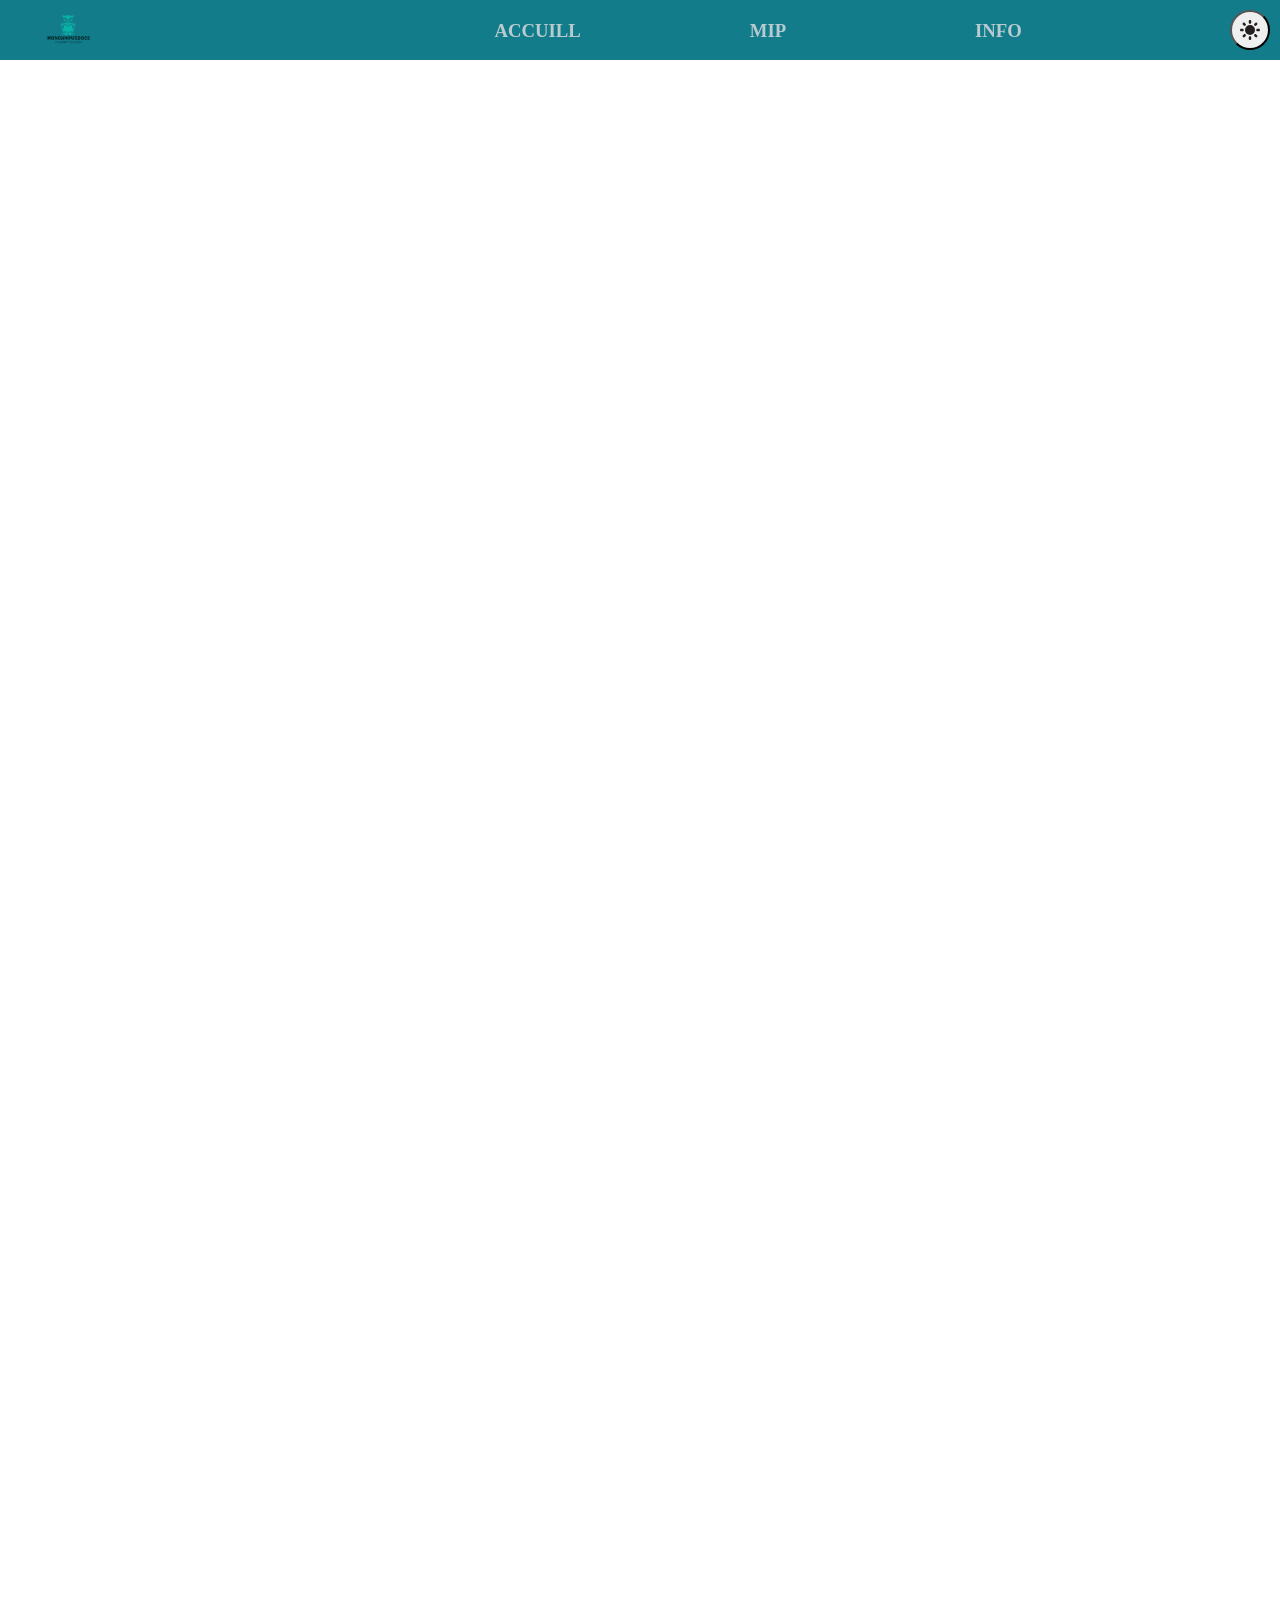
==== index.html @ 412b917d "ferst commit" ====
<!DOCTYPE html>
<html lang="en">
<head>
    <meta charset="UTF-8">
    <meta name="viewport" content="width=device-width, initial-scale=1.0">
    <title>Document</title>
    <link rel="stylesheet" href="resources/css/paje_1.css">
    <script src="resources/js/script.js" defer></script>
</head>
<body>
    <header>
            <div class="logo"><img src="resources/foto/logoprojet.png" alt="errore"></div>
            <nav>
            <ul class="ul">
                <li><h3><a href="index.html">ACCUILL</a></h3></li>
                <li id="li1">
                    <h3>MIP</h3>
                    <ul id="ul1">
                        <li class="cs"><a href="resources/html/page2.html" >S1</a></li>
                        <li class="cs"><a href="resources/html/page2.html" >S2</a></li>
                    </ul></li>
                
                <li id="li2">
                    <h3>INFO</h3>
                    <ul id="ul2">
                        <li class="cs"><a href="resources/html/page2.html" >S3</a></li>
                        <li class="cs"><a href="resources/html/page2.html" >S4</a></li>
                    </ul>
                </li>
            </ul>
        </nav>
        <div class="con_butt"><button id="button" ><svg version="1.0" id="svg1"  xmlns="http://www.w3.org/2000/svg" xmlns:xlink="http://www.w3.org/1999/xlink" viewBox="0 0 64 64" enable-background="new 0 0 64 64" xml:space="preserve" fill="#000000"><g id="SVGRepo_bgCarrier" stroke-width="0"></g><g id="SVGRepo_tracerCarrier" stroke-linecap="round" stroke-linejoin="round"></g><g id="SVGRepo_iconCarrier"> <g> <circle fill-rule="evenodd" clip-rule="evenodd" fill="#231F20" cx="32.003" cy="32.005" r="16.001"></circle> <path fill-rule="evenodd" clip-rule="evenodd" fill="#231F20" d="M12.001,31.997c0-2.211-1.789-4-4-4H4c-2.211,0-4,1.789-4,4 s1.789,4,4,4h4C10.212,35.997,12.001,34.208,12.001,31.997z"></path> <path fill-rule="evenodd" clip-rule="evenodd" fill="#231F20" d="M12.204,46.139l-2.832,2.833c-1.563,1.562-1.563,4.094,0,5.656 c1.562,1.562,4.094,1.562,5.657,0l2.833-2.832c1.562-1.562,1.562-4.095,0-5.657C16.298,44.576,13.767,44.576,12.204,46.139z"></path> <path fill-rule="evenodd" clip-rule="evenodd" fill="#231F20" d="M32.003,51.999c-2.211,0-4,1.789-4,4V60c0,2.211,1.789,4,4,4 s4-1.789,4-4l-0.004-4.001C36.003,53.788,34.21,51.999,32.003,51.999z"></path> <path fill-rule="evenodd" clip-rule="evenodd" fill="#231F20" d="M51.798,46.143c-1.559-1.566-4.091-1.566-5.653-0.004 s-1.562,4.095,0,5.657l2.829,2.828c1.562,1.57,4.094,1.562,5.656,0s1.566-4.09,0-5.656L51.798,46.143z"></path> <path fill-rule="evenodd" clip-rule="evenodd" fill="#231F20" d="M60.006,27.997l-4.009,0.008 c-2.203-0.008-3.992,1.781-3.992,3.992c-0.008,2.211,1.789,4,3.992,4h4.001c2.219,0.008,4-1.789,4-4 C64.002,29.79,62.217,27.997,60.006,27.997z"></path> <path fill-rule="evenodd" clip-rule="evenodd" fill="#231F20" d="M51.798,17.859l2.828-2.829c1.574-1.566,1.562-4.094,0-5.657 c-1.559-1.567-4.09-1.567-5.652-0.004l-2.829,2.836c-1.562,1.555-1.562,4.086,0,5.649C47.699,19.426,50.239,19.418,51.798,17.859z"></path> <path fill-rule="evenodd" clip-rule="evenodd" fill="#231F20" d="M32.003,11.995c2.207,0.016,4-1.789,4-3.992v-4 c0-2.219-1.789-4-4-4c-2.211-0.008-4,1.781-4,3.993l0.008,4.008C28.003,10.206,29.792,11.995,32.003,11.995z"></path> <path fill-rule="evenodd" clip-rule="evenodd" fill="#231F20" d="M12.212,17.855c1.555,1.562,4.079,1.562,5.646-0.004 c1.574-1.551,1.566-4.09,0.008-5.649l-2.829-2.828c-1.57-1.571-4.094-1.559-5.657,0c-1.575,1.559-1.575,4.09-0.012,5.653 L12.212,17.855z"></path> </g> </g></svg><svg id="svg2"  viewBox="0 0 24 24" fill="none" xmlns="http://www.w3.org/2000/svg"><g id="SVGRepo_bgCarrier" stroke-width="0"></g><g id="SVGRepo_tracerCarrier" stroke-linecap="round" stroke-linejoin="round"></g><g id="SVGRepo_iconCarrier"> <path d="M12 22C17.5228 22 22 17.5228 22 12C22 11.5373 21.3065 11.4608 21.0672 11.8568C19.9289 13.7406 17.8615 15 15.5 15C11.9101 15 9 12.0899 9 8.5C9 6.13845 10.2594 4.07105 12.1432 2.93276C12.5392 2.69347 12.4627 2 12 2C6.47715 2 2 6.47715 2 12C2 17.5228 6.47715 22 12 22Z" fill="#1C274C"></path> </g></svg> </button></div>
    </header>

    <main id="main">
        <button id="btn"><img src="resources/foto/fleche.svg" alt="eror" class="img_top"></button>
    </main>
</body>
</html>
---- resources/css/paje_1.css ----
*{
    padding: 0;
    margin: 0;
}

:root{
    --color-1:#137C8B;
    --color-2:#709CA7;
    --color-3:#B8CBD0;

}
.darck_mode{
    --color-1:#344D59;
    --color-2:#7A90A4;
    --color-3:#B8CBD0;
}
/*logo*/
.logo{
    width: 30%;
    
}

.logo img{
    height: 60px;
    margin-left: 10%;
}

header{
    
    height: 60px;
    display: flex;
    background-color: var(--color-1);
    color: var(--color-3);

}
/*nav*/

nav{
    width: 60%;
    
    margin-top: 20px;
    height: 80px;
}
.ul{
    display: flex;
    justify-content: space-evenly;
    height: 80px;
}
li{
    list-style: none;
    
    width: 20%;
    text-align: center;    
}
a{
    text-decoration: none;
}
li:hover{
    color: var(--color-2);
    cursor: pointer;
}

ul li a:hover{
    color: var(--color-2);
    cursor: pointer;
}
li ul li{
    width: 100%;
    
    background-color: var(--color-1);
    border: --color-3 solid 2px;
}
li a{
    margin: 5px auto;
    color: var(--color-3);
}
.cs{
    height: 25px;
    margin-top: 5px;
    border:var(--color-2) solid 1px;
}


/*darck*/
.con_butt{
    width: 10%;
}
.darck{
    display: block;
}
.white{
    display: block;
}
#button{
    border-radius: 50%;
    border-color: black;
    float: right;

    
    width: 40px;
    height: 40px;

    position: absolute;
    right: 0;
    top: 0;
    

    margin-right: 10px;
    margin-top: 10px;
}
svg{
    width: 20px;
    margin: auto auto;
    display: none;
}


/*ton ver top*/
*{
    padding: 0;
    margin: 0;
}
main{
    height: 5000px;
}
.img_top{
    width: 80%;
}
#btn{
    width: 40px;
    height: 40px;
    border-radius: 50%;
    position: fixed;
    right: 5px;
    bottom: 5px;
    cursor: pointer;
    display: none;
    transition: 1.5ms;
}
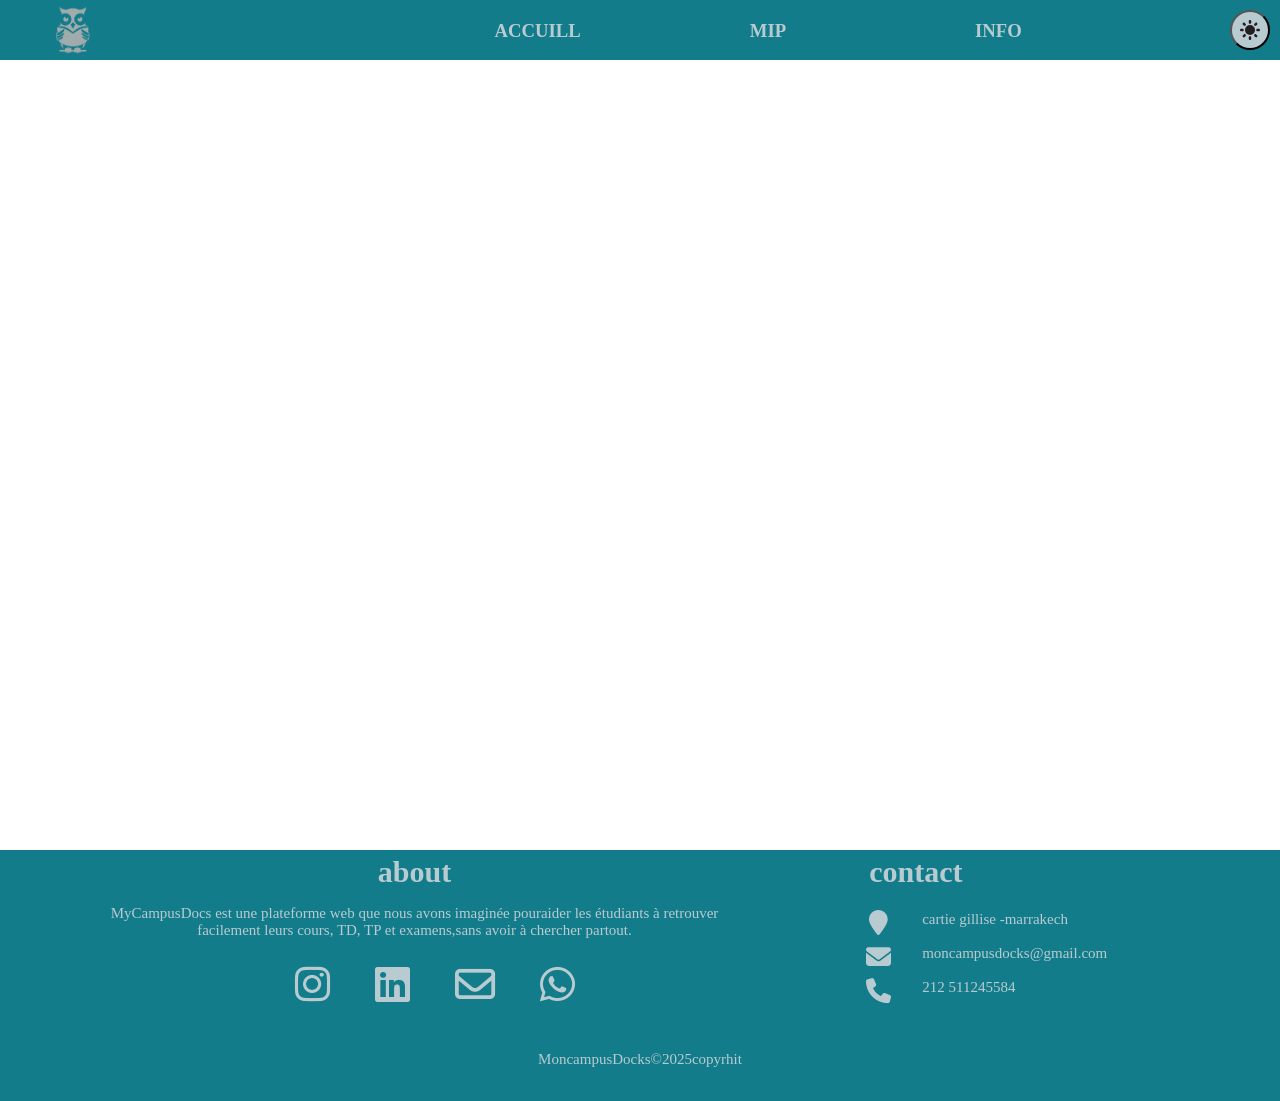
==== commit c926dbd0: "h" ====
--- a/index.html
+++ b/index.html
@@ -4,27 +4,28 @@
     <meta charset="UTF-8">
     <meta name="viewport" content="width=device-width, initial-scale=1.0">
     <title>Document</title>
-    <link rel="stylesheet" href="resources/css/paje_1.css">
+     <link rel="stylesheet" href="https://cdnjs.cloudflare.com/ajax/libs/font-awesome/6.6.0/css/all.min.css" integrity="sha512-Kc323vGBEqzTmouAECnVceyQqyqdsSiqLQISBL29aUW4U/M7pSPA/gEUZQqv1cwx4OnYxTxve5UMg5GT6L4JJg==" crossorigin="anonymous" referrerpolicy="no-referrer" />
+    <link rel="stylesheet" href="resources/css/style_index.css">
     <script src="resources/js/script.js" defer></script>
 </head>
 <body>
     <header>
-            <div class="logo"><img src="resources/foto/logoprojet.png" alt="errore"></div>
+            <div class="logo"><a href="index.html"><img src="resources/foto/logo.png" alt="errore"></a></div>
             <nav>
             <ul class="ul">
                 <li><h3><a href="index.html">ACCUILL</a></h3></li>
                 <li id="li1">
                     <h3>MIP</h3>
                     <ul id="ul1">
-                        <li class="cs"><a href="resources/html/page2.html" >S1</a></li>
-                        <li class="cs"><a href="resources/html/page2.html" >S2</a></li>
+                        <a href="page2.html" ><li class="cs"><h4>S1</h4></li></a>
+                        <a href="page2.html" ><li class="cs"><h4>S2</h4></li></a>
                     </ul></li>
                 
                 <li id="li2">
                     <h3>INFO</h3>
                     <ul id="ul2">
-                        <li class="cs"><a href="resources/html/page2.html" >S3</a></li>
-                        <li class="cs"><a href="resources/html/page2.html" >S4</a></li>
+                       <a href="page2.html" > <li class="cs"><h4>S3</h4></li></a>
+                        <a href="page2.html" ><li class="cs"><h4>S4</h4></li></a>
                     </ul>
                 </li>
             </ul>
@@ -35,5 +36,34 @@
     <main id="main">
         <button id="btn"><img src="resources/foto/fleche.svg" alt="eror" class="img_top"></button>
     </main>
+
+
+    <footer>
+        <div class="l1">
+            <div class="about">
+                        <h1>about</h1>
+                        <p>MyCampusDocs est une plateforme web que nous avons imaginée pouraider les étudiants à retrouver facilement leurs cours, TD, TP et examens,sans avoir à chercher partout.</p>
+                        <div class="icons">
+                                 <a href="" target="_blank"><i class="fa-brands fa-instagram"></i></a>
+                                 <a href="" target="_blank"><i class="fa-brands fa-linkedin"></i></a>
+                                 <a href="" target="_blank"><i class="fa-regular fa-envelope"></i></a>
+                                 <a href="" target="_blank"><i class="fa-brands fa-whatsapp"></i></a>
+                        </div>
+            </div>
+
+            <div class="contact">
+                        <h1>contact</h1>
+                        <div class="ligne"><i class="fa fa-map-marker" aria-hidden="true"></i>
+                        <p>cartie gillise -marrakech</p></div>
+                       <div class="ligne"> <i class="fa fa-envelope" aria-hidden="true"></i>
+                        <p>moncampusdocks@gmail.com</p></div>
+                        <div class="ligne"><i class="fa fa-phone" aria-hidden="true"></i>
+                        <p>212 511245584</p></div>
+
+            </div></div>
+
+            <div class="copyrith"><p>MoncampusDocks&copy;2025copyrhit</p></div>
+            
+    </footer>
 </body>
 </html>
--- a/resources/css/style_index.css
+++ b/resources/css/style_index.css
@@ -0,0 +1,248 @@
+*{
+    padding: 0;
+    margin: 0;
+}
+
+:root{
+    --color-1:#137C8B;
+    --color-2:#709CA7;
+    --color-3:#B8CBD0;
+
+}
+.darck_mode{
+    --color-1:#344D59;
+    --color-2:#7A90A4;
+    --color-3:#B8CBD0;
+}
+/*logo*/
+.logo{
+    width: 30%;
+    
+}
+
+.logo img{
+    height: 50px;
+    margin-left: 10%;
+    margin-top: 5px;
+}
+
+header{
+    
+    height: 60px;
+    display: flex;
+    background-color: var(--color-1);
+    color: var(--color-3);
+    position: fixed;
+    width: 100%;
+
+}
+/*nav*/
+
+nav{
+    width: 60%;
+    
+    margin-top: 20px;
+    height: 80px;
+}
+.ul{
+    display: flex;
+    justify-content: space-evenly;
+    height: 80px;
+}
+li{
+    list-style: none;
+    
+    width: 20%;
+    text-align: center;    
+}
+a{
+    text-decoration: none;
+}
+li:hover{
+    color: var(--color-2);
+    cursor: pointer;
+}
+
+ul li a:hover{
+    color: var(--color-2);
+    cursor: pointer;
+}
+li ul li{
+    width: 100%;
+    
+    background-color: var(--color-1);
+    border: --color-3 solid 2px;
+}
+li a{
+    margin: 5px auto;
+    color: var(--color-3);
+}
+h4{
+    margin-top: 1.5%;
+}
+.cs{
+    height: 25px;
+    margin-top: 5px;
+    border:var(--color-2) solid 1px;
+}
+
+
+/*darck*/
+.con_butt{
+    width: 10%;
+}
+.darck{
+    display: block;
+}
+.white{
+    display: block;
+}
+#button{
+    border-radius: 50%;
+    border-color: black;
+    float: right;
+
+    
+    width: 40px;
+    height: 40px;
+
+    position: absolute;
+    right: 0;
+    top: 0;
+    
+
+    margin-right: 10px;
+    margin-top: 10px;
+    background-color: var(--color-3);
+}
+#button:hover{
+    background-color: var(--color-2);
+}
+svg{
+    width: 20px;
+    margin: auto auto;
+    display: none;
+}
+
+header{
+    transition: 1.5s;
+}
+main{
+    transition: 1.5s;
+}
+footer{
+    transition: 1.5s;
+}
+
+
+/*ton ver top*/
+*{
+    padding: 0;
+    margin: 0;
+}
+main{
+    height: 850px;
+}
+.img_top{
+    width: 80%;
+    
+}
+#btn{
+    width: 40px;
+    height: 40px;
+    border-radius: 50%;
+    position: fixed;
+    right: 5px;
+    bottom: 5px;
+    cursor: pointer;
+    display: none;
+    transition: 1.5ms;
+    background-color: var(--color-3);
+}
+#btn:hover{
+    background-color: var(--color-2);
+}
+
+
+/*footer*/
+footer{
+    background-color: var(--color-1);
+    color: var(--color-3);
+    
+}
+.l1{
+    display: flex;
+    height: auto;
+}
+i{
+    font-size: 40px;
+    color:var(--color-3);
+}
+.about{
+    width: 65%;
+    padding: 5px;
+    height: auto;
+    font-size: 15px;
+    text-align: center;
+    
+}
+.about h1{
+    width: 80%;
+    margin: 0% auto;
+ 
+}
+.about p{
+    width: 80%;
+    margin: 1% auto;
+    margin-top: 2%;
+ 
+}
+.icons{
+    width: 50%;
+    margin: 2% auto;   
+    margin-top: 3%; 
+ 
+}
+.icons i{
+    margin-left: 10%;
+}
+.icons i:hover{
+    color: var(--color-2);
+}
+.contact{
+    width: 35%;
+    padding: 5px;
+    height: auto;
+    font-size: 15px;
+}
+.ligne{
+    display: flex;
+    margin-top: 2%;
+}
+.contact div i{
+    width: 20%;
+    font-size: 25px;
+    text-align: center;
+}
+.contact div p{
+    width: 80%;
+}
+.contact h1{
+    margin-left: 8%;
+    margin-bottom: 5%;
+}
+.about h1{
+    margin-bottom: 1% 2% auto auto;
+}
+.contact h1{
+    margin-bottom: 1% 2% auto auto;
+}
+
+.copyrith{
+    width: 100%;
+   height: 50px;
+   text-align: center;
+   padding-top: 2%; 
+   font-size: 15px;
+}
+
